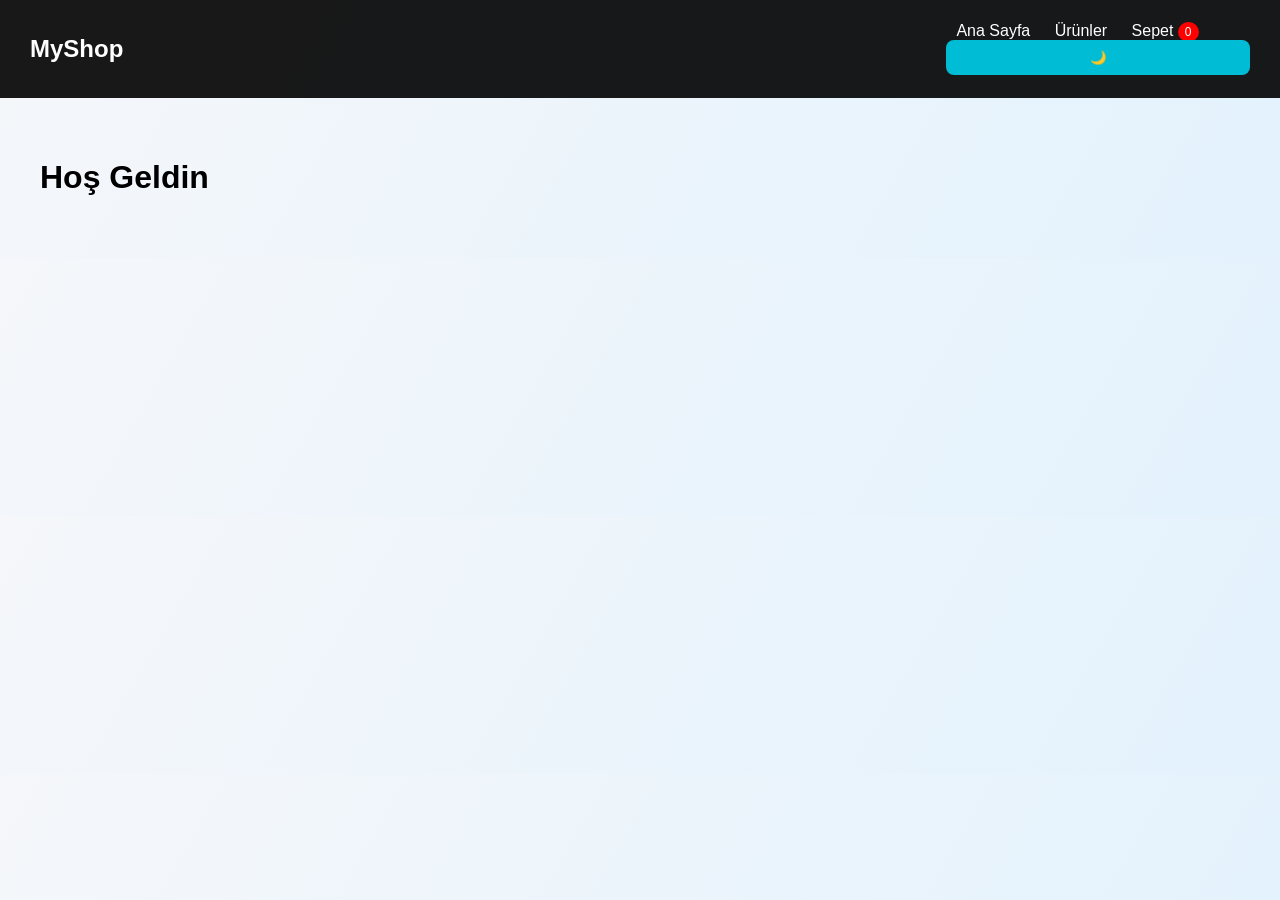
==== index.html @ 3876be6f "Add files via upload" ====
<!DOCTYPE html>
<html>
<head>
<title>Ana Sayfa</title>
<link rel="stylesheet" href="style.css">
</head>
<body onload="updateCartCount()">

<header>
<h2>MyShop</h2>
<nav>
<a href="index.html">Ana Sayfa</a>
<a href="products.html">Ürünler</a>
<a href="cart.html">Sepet <span id="cart-count" class="cart-count">0</span></a>
<button onclick="toggleDark()">🌙</button>
</nav>
</header>

<h1 style="padding:40px">Hoş Geldin</h1>

<script src="script.js"></script>
</body>
</html>
---- style.css ----
body {
  font-family: 'Segoe UI', sans-serif;
  margin: 0;
  background: linear-gradient(120deg,#f5f7fa,#e3f2fd);
}

.dark {
  background: #121212;
  color: white;
}

header {
  background: rgba(0,0,0,0.9);
  color: white;
  padding: 15px 30px;
  display: flex;
  justify-content: space-between;
  align-items:center;
}

nav a {
  color:white;
  margin:10px;
  text-decoration:none;
}

.cart-count {
  background:red;
  padding:3px 7px;
  border-radius:50%;
  font-size:12px;
}

.products {
  display:grid;
  grid-template-columns:repeat(auto-fit,minmax(220px,1fr));
  gap:20px;
  padding:40px;
}

.product {
  background:white;
  border-radius:15px;
  overflow:hidden;
  transition:0.3s;
}

.product:hover {
  transform: translateY(-10px);
}

.product img {
  width:100%;
  height:200px;
  object-fit:cover;
}

.product-content {
  padding:15px;
}

button {
  background:#00bcd4;
  color:white;
  border:none;
  padding:10px;
  width:100%;
  border-radius:8px;
}
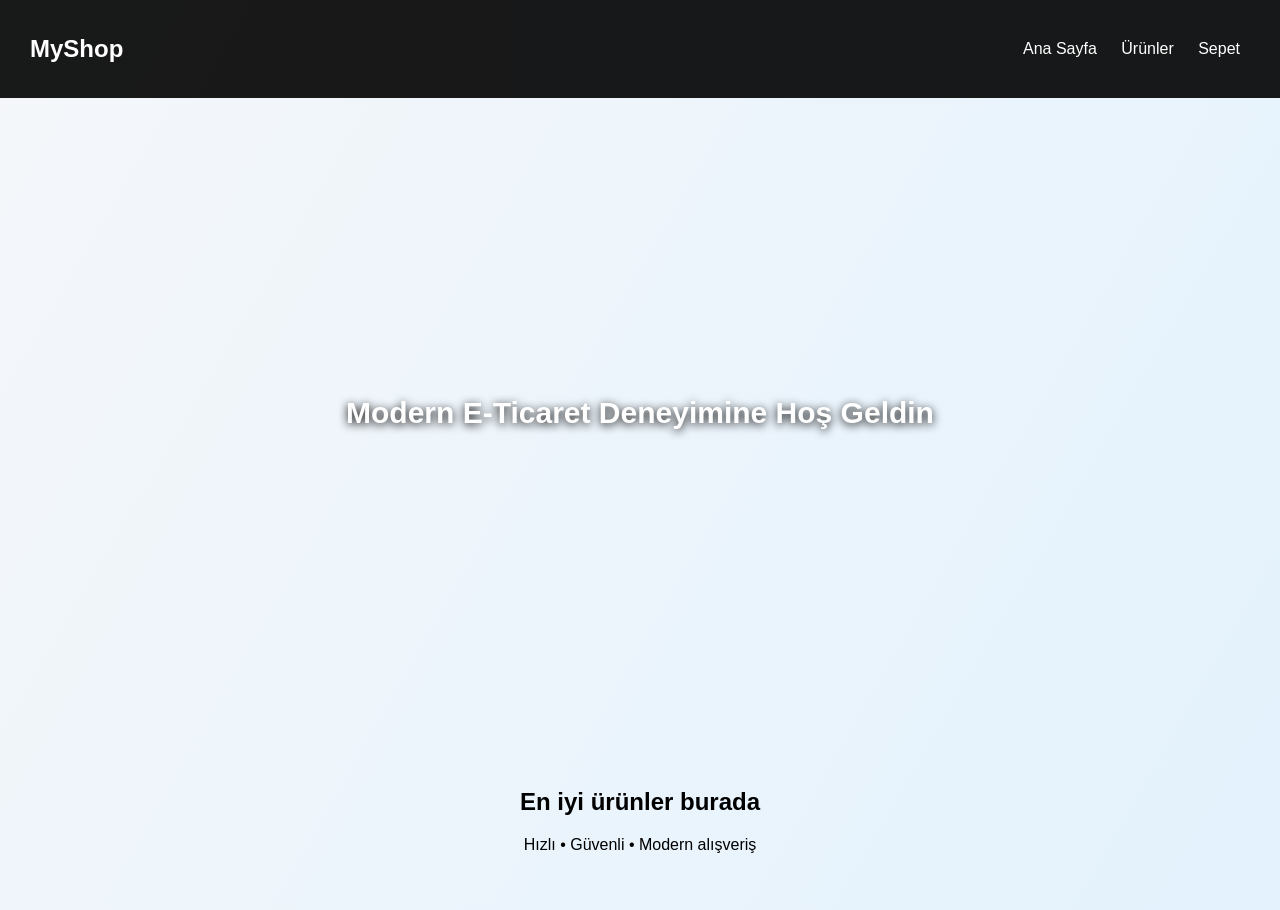
==== commit 972ce11e: "Add files via upload" ====
--- a/index.html
+++ b/index.html
@@ -4,6 +4,7 @@
 <title>Ana Sayfa</title>
 <link rel="stylesheet" href="style.css">
 </head>
+
 <body onload="updateCartCount()">
 
 <header>
@@ -11,12 +12,29 @@
 <nav>
 <a href="index.html">Ana Sayfa</a>
 <a href="products.html">Ürünler</a>
-<a href="cart.html">Sepet <span id="cart-count" class="cart-count">0</span></a>
-<button onclick="toggleDark()">🌙</button>
+<a href="cart.html">Sepet</a>
 </nav>
 </header>
 
-<h1 style="padding:40px">Hoş Geldin</h1>
+<!-- 🎯 HERO SECTION -->
+<div style="
+  height: 70vh;
+  background: url('https://picsum.photos/1200/600') center/cover;
+  display:flex;
+  align-items:center;
+  justify-content:center;
+  color:white;
+  text-shadow:0 2px 10px black;
+  font-size:30px;
+  font-weight:bold;
+">
+  Modern E-Ticaret Deneyimine Hoş Geldin
+</div>
+
+<div style="padding:40px; text-align:center">
+  <h2>En iyi ürünler burada</h2>
+  <p>Hızlı • Güvenli • Modern alışveriş</p>
+</div>
 
 <script src="script.js"></script>
 </body>
--- a/style.css
+++ b/style.css
@@ -4,66 +4,122 @@
   background: linear-gradient(120deg,#f5f7fa,#e3f2fd);
 }
 
-.dark {
-  background: #121212;
-  color: white;
-}
-
+/* HEADER */
 header {
   background: rgba(0,0,0,0.9);
   color: white;
   padding: 15px 30px;
   display: flex;
   justify-content: space-between;
-  align-items:center;
+  align-items: center;
+  position: sticky;
+  top: 0;
 }
 
 nav a {
-  color:white;
-  margin:10px;
-  text-decoration:none;
+  color: white;
+  margin: 10px;
+  text-decoration: none;
+  position: relative;
 }
 
-.cart-count {
-  background:red;
-  padding:3px 7px;
-  border-radius:50%;
-  font-size:12px;
+nav a:hover {
+  color: #00bcd4;
 }
 
-.products {
-  display:grid;
-  grid-template-columns:repeat(auto-fit,minmax(220px,1fr));
-  gap:20px;
-  padding:40px;
+/* CART BADGE */
+.cart-count {
+  background: red;
+  border-radius: 50%;
+  padding: 3px 7px;
+  font-size: 12px;
 }
 
-.product {
-  background:white;
-  border-radius:15px;
-  overflow:hidden;
-  transition:0.3s;
+/* PRODUCTS */
+.products {
+  display: grid;
+  grid-template-columns: repeat(auto-fit, minmax(280px, 1fr));
+  gap: 30px;
+  padding: 50px;
+  justify-items: center;
 }
 
-.product:hover {
-  transform: translateY(-10px);
+/* PREMIUM CARD */
+.product {
+  width: 100%;
+  max-width: 320px;
+  background: rgba(255,255,255,0.9);
+  backdrop-filter: blur(10px);
+  border-radius: 20px;
+  overflow: hidden;
+  box-shadow: 0 15px 35px rgba(0,0,0,0.15);
+  transition: 0.4s ease;
+  position: relative;
 }
 
-.product img {
-  width:100%;
-  height:200px;
-  object-fit:cover;
+/* hover daha premium */
+.product:hover {
+  transform: translateY(-12px) scale(1.05);
+  box-shadow: 0 25px 50px rgba(0,0,0,0.25);
 }
 
-.product-content {
-  padding:15px;
+/* IMAGE */
+.product img {
+  width: 100%;
+  height: 230px;
+  object-fit: cover;
+  transition: 0.4s;
 }
 
+.product:hover img {
+  transform: scale(1.1);
+  filter: brightness(0.85);
+}
+
+/* CONTENT */
+.product-content {
+  padding: 18px;
+  text-align: center;
+}
+
+.product h3 {
+  margin: 10px 0 5px;
+  font-size: 18px;
+}
+
+.product p {
+  color: #00bcd4;
+  font-weight: bold;
+  font-size: 16px;
+}
+
+/* BADGE (yeni eklenen premium detay) */
+.product::before {
+  content: "TREND";
+  position: absolute;
+  top: 10px;
+  left: 10px;
+  background: linear-gradient(45deg,#ff512f,#dd2476);
+  color: white;
+  font-size: 10px;
+  padding: 5px 10px;
+  border-radius: 20px;
+  z-index: 2;
+}
+
+/* BUTTON */
 button {
-  background:#00bcd4;
-  color:white;
-  border:none;
-  padding:10px;
-  width:100%;
-  border-radius:8px;
+  margin-top: 10px;
+  background: linear-gradient(45deg,#00bcd4,#2196f3);
+  border: none;
+  padding: 10px;
+  width: 100%;
+  border-radius: 12px;
+  color: white;
+  cursor: pointer;
+  transition: 0.3s;
+}
+
+button:hover {
+  transform: scale(1.05);
 }
